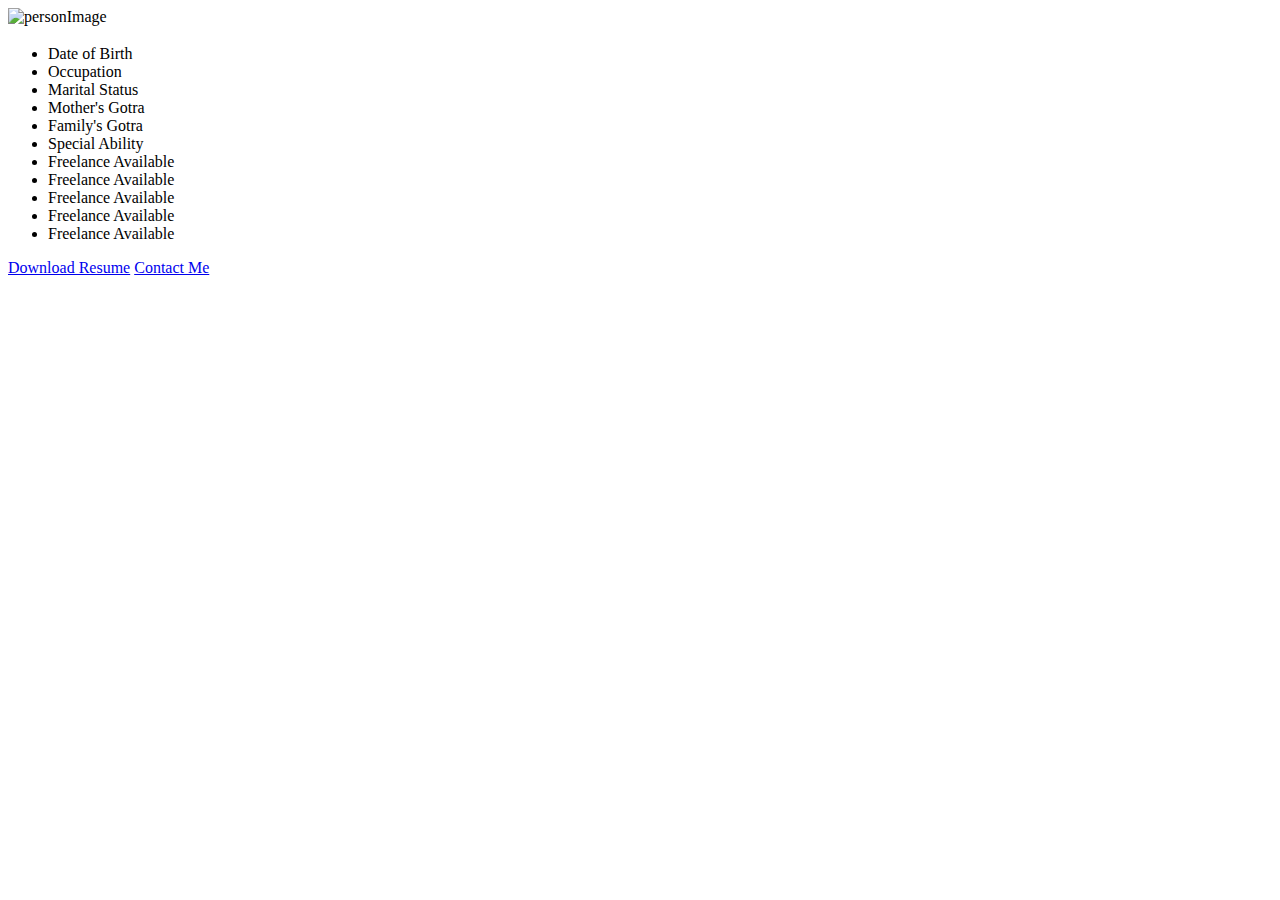
==== src/main/webapp/WEB-INF/views/thymeleafTemplates/personProfile.html @ 376b7805 "all src/main/java classes are working,showFamily working,half of update page designed , and all the " ====
<!DOCTYPE html>
<html lang="en" xmlns:th="https://www.thymeleaf.org" xmlns:h3th="http://www.w3.org/1999/html">
  <head>
    <!-- Required meta tags -->
    <meta charset="utf-8">
    <meta name="viewport" content="width=device-width, initial-scale=1, shrink-to-fit=no">

    <title>Person Profile</title>

    <!-- Bootstrap CSS -->
    <link rel="stylesheet" type="text/css" href="/resources/static/meetMe/assets/css/bootstrap.min.css"
    th:href="@{/resources/static/meetMe/assets/css/bootstrap.min.css}">
    <!-- Fonts -->
    <link rel="stylesheet" type="text/css" href="/resources/static/meetMe/assets/fonts/font-awesome.min.css"
    th:href="@{/resources/static/meetMe/assets/fonts/font-awesome.min.css}">
    <!-- Icon -->
    <link rel="stylesheet" type="text/css" href="/resources/static/meetMe/assets/fonts/simple-line-icons.css"
    th:href="@{/resources/static/meetMe/assets/fonts/simple-line-icons.css}">
    <!-- Slicknav -->
    <link rel="stylesheet" type="text/css" href="/resources/static/meetMe/assets/css/slicknav.css"
    th:href="@{/resources/static/meetMe/assets/css/slicknav.css}">
    <!-- Nivo Lightbox -->
    <link rel="stylesheet" type="text/css" href="/resources/static/meetMe/assets/css/nivo-lightbox.css"
    th:href="@{/resources/static/meetMe/assets/css/nivo-lightbox.css}">
    <!-- Animate -->
    <link rel="stylesheet" type="text/css" href="/resources/static/meetMe/assets/css/animate.css"
    th:href="@{/resources/static/meetMe/assets/css/animate.css}">
    <!-- Main Style -->
    <link rel="stylesheet" type="text/css" href="/resources/static/meetMe/assets/css/main.css"
    th:href="@{/resources/static/meetMe/assets/css/main.css}">
    <!-- Responsive Style -->
    <link rel="stylesheet" type="text/css" href="/resources/static/meetMe/assets/css/responsive.css"
    th:href="@{/resources/static/meetMe/assets/css/responsive.css}">

  </head>
  <body>

    <!-- About Section Start -->
    <section id="about" class="section-padding">
      <div class="container">
        <div class="row">
          <div class="col-lg-6 col-md-6 col-sm-12 col-xs-12">
            <div class="img-thumb wow fadeInLeft" data-wow-delay="0.3s">
              <img class="img-fluid" src=""
                   th:src="@{${person.imgUrl}}" alt="personImage">
            </div>
          </div> 
          <div class="col-lg-6 col-md-6 col-sm-12 col-xs-12">
            <div class="profile-wrapper wow fadeInRight" data-wow-delay="0.3s">
              <h3 th:text="${person.fullName}"></h3>
              <div class="about-profile">
                <ul class="admin-profile">
<!--                  <li><span class="pro-title"> Name </span> <span th:text="" class="pro-detail"></span></li>-->
                  <li><span class="pro-title"> Date of Birth </span> <span th:text="${person.DOB}" class="pro-detail"></span></li>
                  <li><span class="pro-title"> Occupation </span> <span th:text="${person.occupation}" class="pro-detail"></span></li>
                  <li><span class="pro-title"> Marital Status </span> <span th:text="${person.maritalStatus}" class="pro-detail"></span></li>
                  <li><span class="pro-title"> Mother's Gotra </span> <span th:text="${person.motherGotra}" class="pro-detail"></span></li>
                  <li><span class="pro-title"> Family's Gotra </span> <span th:text="${person.familyGotra}" class="pro-detail"></span></li>
                  <li><span class="pro-title"> Special Ability</span> <span th:text="${person.specialAbility}" class="pro-detail"></span></li>
                  <li><span class="pro-title"> Freelance </span> <span class="pro-detail">Available</span></li>
                  <li><span class="pro-title"> Freelance </span> <span class="pro-detail">Available</span></li>
                  <li><span class="pro-title"> Freelance </span> <span class="pro-detail">Available</span></li>
                  <li><span class="pro-title"> Freelance </span> <span class="pro-detail">Available</span></li>
                  <li><span class="pro-title"> Freelance </span> <span class="pro-detail">Available</span></li>
                </ul>
              </div>
              <a href="#" class="btn btn-common"><i class="icon-paper-clip"></i> Download Resume</a>
              <a href="#" class="btn btn-danger"><i class="icon-speech"></i> Contact Me</a>
            </div>
          </div>   
        </div>
      </div>
    </section>
    <!-- About Section End -->

    <!-- Go to Top Link -->
    <!-- <a href="#" class="back-to-top">
    	<i class="icon-arrow-up"></i>
    </a> -->

    <!-- jQuery first, then Popper.js, then Bootstrap JS -->
    <script src="/resources/static/meetMe/assets/js/jquery-min.js"
    th:src="@{/resources/static/meetMe/assets/js/jquery-min.js}"></script>
    <script src="/resources/static/meetMe/assets/js/popper.min.js"
    th:src="@{/resources/static/meetMe/assets/js/popper.min.js}"></script>
    <script src="/resources/static/meetMe/assets/js/bootstrap.min.js"
    th:src="@{/resources/static/meetMe/assets/js/bootstrap.min.js}"></script>
    <script src="/resources/static/meetMe/assets/js/jquery.mixitup.js"
    th:src="@{/resources/static/meetMe/assets/js/jquery.mixitup.js}"></script>
    <script src="/resources/static/meetMe/assets/js/jquery.counterup.min.js"
    th:src="@{/resources/static/meetMe/assets/js/jquery.counterup.min.js}"></script>
    <script src="/resources/static/meetMe/assets/js/waypoints.min.js"
    th:src="@{/resources/static/meetMe/assets/js/waypoints.min.js}"></script>
    <script src="/resources/static/meetMe/assets/js/wow.js"
    th:src="@{/resources/static/meetMe/assets/js/wow.js}"></script>
    <script src="/resources/static/meetMe/assets/js/jquery.nav.js"
    th:src="@{/resources/static/meetMe/assets/js/jquery.nav.js}"></script>
    <script src="/resources/static/meetMe/assets/js/jquery.easing.min.js"
    th:src="@{/resources/static/meetMe/assets/js/jquery.easing.min.js}"></script>
    <script src="/resources/static/meetMe/assets/js/nivo-lightbox.js"
    th:src="@{/resources/static/meetMe/assets/js/nivo-lightbox.js}"></script>
    <script src="/resources/static/meetMe/assets/js/jquery.slicknav.js"
    th:src="@{/resources/static/meetMe/assets/js/jquery.slicknav.js}"></script>
    <script src="/resources/static/meetMe/assets/js/main.js"
    th:src="@{/resources/static/meetMe/assets/js/main.js}"></script>
     
  </body>
</html>
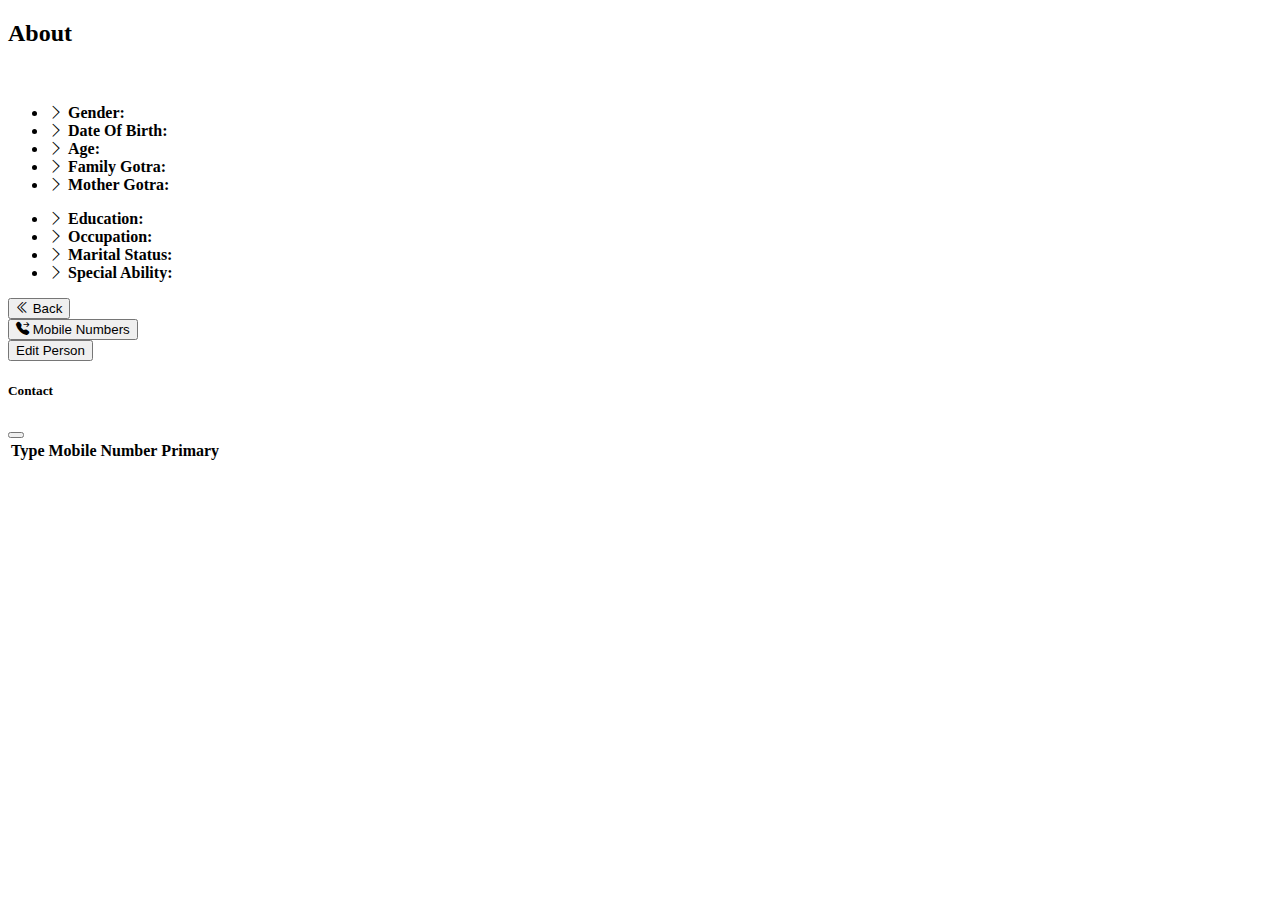
==== commit 7927b8e3: "update working with mobile no but not working with Image 25/06/21 00:43" ====
--- a/src/main/webapp/WEB-INF/views/thymeleafTemplates/personProfile.html
+++ b/src/main/webapp/WEB-INF/views/thymeleafTemplates/personProfile.html
@@ -1,108 +1,236 @@
+<!--<!DOCTYPE html>-->
+<!--<html lang="en" xmlns:th="https://www.thymeleaf.org" xmlns:h3th="http://www.w3.org/1999/html">-->
+<!--  <head>-->
+<!--    &lt;!&ndash; Required meta tags &ndash;&gt;-->
+<!--    <meta charset="utf-8">-->
+<!--    <meta name="viewport" content="width=device-width, initial-scale=1, shrink-to-fit=no">-->
+
+<!--    <title>Person Profile</title>-->
+
+<!--    &lt;!&ndash; Bootstrap CSS &ndash;&gt;-->
+<!--    <link rel="stylesheet" type="text/css" href="/resources/static/meetMe/assets/css/bootstrap.min.css"-->
+<!--    th:href="@{/resources/static/meetMe/assets/css/bootstrap.min.css}">-->
+<!--    &lt;!&ndash; Fonts &ndash;&gt;-->
+<!--    <link rel="stylesheet" type="text/css" href="/resources/static/meetMe/assets/fonts/font-awesome.min.css"-->
+<!--    th:href="@{/resources/static/meetMe/assets/fonts/font-awesome.min.css}">-->
+<!--    &lt;!&ndash; Icon &ndash;&gt;-->
+<!--    <link rel="stylesheet" type="text/css" href="/resources/static/meetMe/assets/fonts/simple-line-icons.css"-->
+<!--    th:href="@{/resources/static/meetMe/assets/fonts/simple-line-icons.css}">-->
+<!--    &lt;!&ndash; Slicknav &ndash;&gt;-->
+<!--    <link rel="stylesheet" type="text/css" href="/resources/static/meetMe/assets/css/slicknav.css"-->
+<!--    th:href="@{/resources/static/meetMe/assets/css/slicknav.css}">-->
+<!--    &lt;!&ndash; Nivo Lightbox &ndash;&gt;-->
+<!--    <link rel="stylesheet" type="text/css" href="/resources/static/meetMe/assets/css/nivo-lightbox.css"-->
+<!--    th:href="@{/resources/static/meetMe/assets/css/nivo-lightbox.css}">-->
+<!--    &lt;!&ndash; Animate &ndash;&gt;-->
+<!--    <link rel="stylesheet" type="text/css" href="/resources/static/meetMe/assets/css/animate.css"-->
+<!--    th:href="@{/resources/static/meetMe/assets/css/animate.css}">-->
+<!--    &lt;!&ndash; Main Style &ndash;&gt;-->
+<!--    <link rel="stylesheet" type="text/css" href="/resources/static/meetMe/assets/css/main.css"-->
+<!--    th:href="@{/resources/static/meetMe/assets/css/main.css}">-->
+<!--    &lt;!&ndash; Responsive Style &ndash;&gt;-->
+<!--    <link rel="stylesheet" type="text/css" href="/resources/static/meetMe/assets/css/responsive.css"-->
+<!--    th:href="@{/resources/static/meetMe/assets/css/responsive.css}">-->
+
+<!--  </head>-->
+<!--  <body>-->
+
+<!--    &lt;!&ndash; About Section Start &ndash;&gt;-->
+<!--    <section id="about" class="section-padding">-->
+<!--      <div class="container">-->
+<!--        <div class="row">-->
+<!--          <div class="col-lg-6 col-md-6 col-sm-12 col-xs-12">-->
+<!--            <div class="img-thumb wow fadeInLeft" data-wow-delay="0.3s">-->
+<!--              <img class="img-fluid" src=""-->
+<!--                   th:src="@{${person.imgUrl}}" alt="personImage">-->
+<!--            </div>-->
+<!--          </div> -->
+<!--          <div class="col-lg-6 col-md-6 col-sm-12 col-xs-12">-->
+<!--            <div class="profile-wrapper wow fadeInRight" data-wow-delay="0.3s">-->
+<!--              <h3 th:text="${person.fullName}"></h3>-->
+<!--              <div class="about-profile">-->
+<!--                <ul class="admin-profile">-->
+<!--&lt;!&ndash;                  <li><span class="pro-title"> Name </span> <span th:text="" class="pro-detail"></span></li>&ndash;&gt;-->
+<!--                  <li><span class="pro-title"> Date of Birth </span> <span th:text="${person.DOB}" class="pro-detail"></span></li>-->
+<!--                  <li><span class="pro-title"> Occupation </span> <span th:text="${person.occupation}" class="pro-detail"></span></li>-->
+<!--                  <li><span class="pro-title"> Marital Status </span> <span th:text="${person.maritalStatus}" class="pro-detail"></span></li>-->
+<!--                  <li><span class="pro-title"> Mother's Gotra </span> <span th:text="${person.motherGotra}" class="pro-detail"></span></li>-->
+<!--                  <li><span class="pro-title"> Family's Gotra </span> <span th:text="${person.familyGotra}" class="pro-detail"></span></li>-->
+<!--                  <li><span class="pro-title"> Special Ability</span> <span th:text="${person.specialAbility}" class="pro-detail"></span></li>-->
+<!--                  <li><span class="pro-title"> Freelance </span> <span class="pro-detail">Available</span></li>-->
+<!--                  <li><span class="pro-title"> Freelance </span> <span class="pro-detail">Available</span></li>-->
+<!--                  <li><span class="pro-title"> Freelance </span> <span class="pro-detail">Available</span></li>-->
+<!--                  <li><span class="pro-title"> Freelance </span> <span class="pro-detail">Available</span></li>-->
+<!--                  <li><span class="pro-title"> Freelance </span> <span class="pro-detail">Available</span></li>-->
+<!--                </ul>-->
+<!--              </div>-->
+<!--              <a href="#" class="btn btn-common"><i class="icon-paper-clip"></i> Download Resume</a>-->
+<!--              <a href="#" class="btn btn-danger"><i class="icon-speech"></i> Contact Me</a>-->
+<!--            </div>-->
+<!--          </div>   -->
+<!--        </div>-->
+<!--      </div>-->
+<!--    </section>-->
+<!--    &lt;!&ndash; About Section End &ndash;&gt;-->
+
+<!--    &lt;!&ndash; Go to Top Link &ndash;&gt;-->
+<!--    &lt;!&ndash; <a href="#" class="back-to-top">-->
+<!--    	<i class="icon-arrow-up"></i>-->
+<!--    </a> &ndash;&gt;-->
+
+<!--    &lt;!&ndash; jQuery first, then Popper.js, then Bootstrap JS &ndash;&gt;-->
+<!--    <script src="/resources/static/meetMe/assets/js/jquery-min.js"-->
+<!--    th:src="@{/resources/static/meetMe/assets/js/jquery-min.js}"></script>-->
+<!--    <script src="/resources/static/meetMe/assets/js/popper.min.js"-->
+<!--    th:src="@{/resources/static/meetMe/assets/js/popper.min.js}"></script>-->
+<!--    <script src="/resources/static/meetMe/assets/js/bootstrap.min.js"-->
+<!--    th:src="@{/resources/static/meetMe/assets/js/bootstrap.min.js}"></script>-->
+<!--    <script src="/resources/static/meetMe/assets/js/jquery.mixitup.js"-->
+<!--    th:src="@{/resources/static/meetMe/assets/js/jquery.mixitup.js}"></script>-->
+<!--    <script src="/resources/static/meetMe/assets/js/jquery.counterup.min.js"-->
+<!--    th:src="@{/resources/static/meetMe/assets/js/jquery.counterup.min.js}"></script>-->
+<!--    <script src="/resources/static/meetMe/assets/js/waypoints.min.js"-->
+<!--    th:src="@{/resources/static/meetMe/assets/js/waypoints.min.js}"></script>-->
+<!--    <script src="/resources/static/meetMe/assets/js/wow.js"-->
+<!--    th:src="@{/resources/static/meetMe/assets/js/wow.js}"></script>-->
+<!--    <script src="/resources/static/meetMe/assets/js/jquery.nav.js"-->
+<!--    th:src="@{/resources/static/meetMe/assets/js/jquery.nav.js}"></script>-->
+<!--    <script src="/resources/static/meetMe/assets/js/jquery.easing.min.js"-->
+<!--    th:src="@{/resources/static/meetMe/assets/js/jquery.easing.min.js}"></script>-->
+<!--    <script src="/resources/static/meetMe/assets/js/nivo-lightbox.js"-->
+<!--    th:src="@{/resources/static/meetMe/assets/js/nivo-lightbox.js}"></script>-->
+<!--    <script src="/resources/static/meetMe/assets/js/jquery.slicknav.js"-->
+<!--    th:src="@{/resources/static/meetMe/assets/js/jquery.slicknav.js}"></script>-->
+<!--    <script src="/resources/static/meetMe/assets/js/main.js"-->
+<!--    th:src="@{/resources/static/meetMe/assets/js/main.js}"></script>-->
+<!--     -->
+<!--  </body>-->
+<!--</html>-->
+
+
+
 <!DOCTYPE html>
-<html lang="en" xmlns:th="https://www.thymeleaf.org" xmlns:h3th="http://www.w3.org/1999/html">
-  <head>
-    <!-- Required meta tags -->
+<html lang="en" xmlns:th="https://www.thymeleaf.org" xmlns:spanth="http://www.w3.org/1999/html">
+
+<head>
     <meta charset="utf-8">
-    <meta name="viewport" content="width=device-width, initial-scale=1, shrink-to-fit=no">
-
-    <title>Person Profile</title>
-
-    <!-- Bootstrap CSS -->
-    <link rel="stylesheet" type="text/css" href="/resources/static/meetMe/assets/css/bootstrap.min.css"
-    th:href="@{/resources/static/meetMe/assets/css/bootstrap.min.css}">
-    <!-- Fonts -->
-    <link rel="stylesheet" type="text/css" href="/resources/static/meetMe/assets/fonts/font-awesome.min.css"
-    th:href="@{/resources/static/meetMe/assets/fonts/font-awesome.min.css}">
-    <!-- Icon -->
-    <link rel="stylesheet" type="text/css" href="/resources/static/meetMe/assets/fonts/simple-line-icons.css"
-    th:href="@{/resources/static/meetMe/assets/fonts/simple-line-icons.css}">
-    <!-- Slicknav -->
-    <link rel="stylesheet" type="text/css" href="/resources/static/meetMe/assets/css/slicknav.css"
-    th:href="@{/resources/static/meetMe/assets/css/slicknav.css}">
-    <!-- Nivo Lightbox -->
-    <link rel="stylesheet" type="text/css" href="/resources/static/meetMe/assets/css/nivo-lightbox.css"
-    th:href="@{/resources/static/meetMe/assets/css/nivo-lightbox.css}">
-    <!-- Animate -->
-    <link rel="stylesheet" type="text/css" href="/resources/static/meetMe/assets/css/animate.css"
-    th:href="@{/resources/static/meetMe/assets/css/animate.css}">
-    <!-- Main Style -->
-    <link rel="stylesheet" type="text/css" href="/resources/static/meetMe/assets/css/main.css"
-    th:href="@{/resources/static/meetMe/assets/css/main.css}">
-    <!-- Responsive Style -->
-    <link rel="stylesheet" type="text/css" href="/resources/static/meetMe/assets/css/responsive.css"
-    th:href="@{/resources/static/meetMe/assets/css/responsive.css}">
-
-  </head>
-  <body>
-
-    <!-- About Section Start -->
-    <section id="about" class="section-padding">
-      <div class="container">
-        <div class="row">
-          <div class="col-lg-6 col-md-6 col-sm-12 col-xs-12">
-            <div class="img-thumb wow fadeInLeft" data-wow-delay="0.3s">
-              <img class="img-fluid" src=""
-                   th:src="@{${person.imgUrl}}" alt="personImage">
+    <meta content="width=device-width, initial-scale=1.0" name="viewport">
+
+    <title>About</title>
+    <meta content="" name="description">
+    <meta content="" name="keywords">
+
+    <!-- Favicons -->
+    <link href="assets/img/favicon.png" rel="icon">
+    <link href="assets/img/apple-touch-icon.png" rel="apple-touch-icon">
+
+    <!-- Google Fonts -->
+    <link href="https://fonts.googleapis.com/css?family=Open+Sans:300,300i,400,400i,600,600i,700,700i|Raleway:300,300i,400,400i,500,500i,600,600i,700,700i|Poppins:300,300i,400,400i,500,500i,600,600i,700,700i" rel="stylesheet">
+
+    <!-- Vendor CSS Files -->
+    <!-- <link href="assets/vendor/bootstrap-icons/bootstrap-icons.css" rel="stylesheet"> -->
+    <link href="https://cdn.jsdelivr.net/npm/bootstrap@5.0.1/dist/css/bootstrap.min.css" rel="stylesheet" integrity="sha384-+0n0xVW2eSR5OomGNYDnhzAbDsOXxcvSN1TPprVMTNDbiYZCxYbOOl7+AMvyTG2x" crossorigin="anonymous">
+    <link rel="stylesheet" href="https://cdn.jsdelivr.net/npm/bootstrap-icons@1.5.0/font/bootstrap-icons.css">
+
+    <!-- Template Main CSS File -->
+    <link href="" rel="stylesheet" th:href="@{/resources/static/css/personProfile.css}">
+
+</head>
+
+<body>
+
+<main id="main">
+
+    <!-- ======= About Section ======= -->
+    <section id="about" class="about">
+        <div class="container">
+
+            <div class="section-title">
+                <h2>About</h2>
             </div>
-          </div> 
-          <div class="col-lg-6 col-md-6 col-sm-12 col-xs-12">
-            <div class="profile-wrapper wow fadeInRight" data-wow-delay="0.3s">
-              <h3 th:text="${person.fullName}"></h3>
-              <div class="about-profile">
-                <ul class="admin-profile">
-<!--                  <li><span class="pro-title"> Name </span> <span th:text="" class="pro-detail"></span></li>-->
-                  <li><span class="pro-title"> Date of Birth </span> <span th:text="${person.DOB}" class="pro-detail"></span></li>
-                  <li><span class="pro-title"> Occupation </span> <span th:text="${person.occupation}" class="pro-detail"></span></li>
-                  <li><span class="pro-title"> Marital Status </span> <span th:text="${person.maritalStatus}" class="pro-detail"></span></li>
-                  <li><span class="pro-title"> Mother's Gotra </span> <span th:text="${person.motherGotra}" class="pro-detail"></span></li>
-                  <li><span class="pro-title"> Family's Gotra </span> <span th:text="${person.familyGotra}" class="pro-detail"></span></li>
-                  <li><span class="pro-title"> Special Ability</span> <span th:text="${person.specialAbility}" class="pro-detail"></span></li>
-                  <li><span class="pro-title"> Freelance </span> <span class="pro-detail">Available</span></li>
-                  <li><span class="pro-title"> Freelance </span> <span class="pro-detail">Available</span></li>
-                  <li><span class="pro-title"> Freelance </span> <span class="pro-detail">Available</span></li>
-                  <li><span class="pro-title"> Freelance </span> <span class="pro-detail">Available</span></li>
-                  <li><span class="pro-title"> Freelance </span> <span class="pro-detail">Available</span></li>
-                </ul>
-              </div>
-              <a href="#" class="btn btn-common"><i class="icon-paper-clip"></i> Download Resume</a>
-              <a href="#" class="btn btn-danger"><i class="icon-speech"></i> Contact Me</a>
+
+            <div class="row">
+                <div class="col-lg-4">
+                    <img src="" class="img-fluid" alt="" th:src="${person.imgUrl}">
+                </div>
+                <div class="col-lg-8 pt-4 pt-lg-0 content">
+                    <h3 th:text="${person.fullName}"></h3>
+
+                    <div class="row">
+                        <div class="col-lg-6">
+                            <ul>
+                                <li><i class="bi bi-chevron-right"></i> <strong>Gender:</strong> <span th:text="${person.gender}"></span></li>
+                                <li><i class="bi bi-chevron-right"></i> <strong>Date Of Birth:</strong> <span th:text="${person.DOB}"></span></li>
+                                <li><i class="bi bi-chevron-right"></i> <strong>Age:</strong> <span th:text="${person.age}"></span></li>
+                                <li><i class="bi bi-chevron-right"></i> <strong>Family Gotra:</strong> <span th:text="${person.familyGotra}"></span></li>
+                                <li><i class="bi bi-chevron-right"></i> <strong>Mother Gotra:</strong> <span th:text="${person.motherGotra}"></span></li>
+                            </ul>
+                        </div>
+
+                        <div class="col-lg-6">
+                            <ul>
+                                <li><i class="bi bi-chevron-right"></i> <strong>Education:</strong> <span th:text="${person.educationalStatus}"></span></li>
+                                <li><i class="bi bi-chevron-right"></i> <strong>Occupation:</strong> <span th:text="${person.occupation}"></span></li>
+                                <li><i class="bi bi-chevron-right"></i> <strong>Marital Status:</strong> <span th:text="${person.maritalStatus}"></span></li>
+                                <li><i class="bi bi-chevron-right"></i> <strong>Special Ability:</strong> <span th:text="${person.specialAbility}"></span></li>
+<!--                                <li><i class="bi bi-chevron-right"></i> <strong>Freelance:</strong> <span>Available</span></li>-->
+                            </ul>
+                        </div>
+                        <div class="row ">
+                            <div class="col buttonMerge d-grid gap-2">
+                                <button class="btn btn-lg btn-outline-primary" type="button" id="backButton"><i class="bi bi-chevron-double-left"></i> Back</button>
+                            </div>
+                            <div class="col buttonMerge d-grid gap-2">
+                                <button class="btn btn-lg btn-outline-primary" type="button" id="mobileNumbers" data-bs-toggle="modal" data-bs-target="#staticBackdrop"><i class="bi bi-telephone-forward-fill"></i> Mobile Numbers</button>
+                            </div>
+                            <div class="col buttonMerge d-grid gap-2">
+                                <button class="btn btn-lg btn-outline-secondary" type="button" id="editButton">Edit Person</button>
+                            </div>
+
+                        </div>
+
+                    </div>
+                </div>
             </div>
-          </div>   
         </div>
-      </div>
+
+        <!-- Modal -->
+        <div class="modal fade" id="staticBackdrop" data-bs-backdrop="static" data-bs-keyboard="true" tabindex="-1" aria-labelledby="staticBackdropLabel" aria-hidden="true">
+            <div class="modal-dialog  modal-dialog-centered">
+                <div class="modal-content">
+                    <div class="modal-header">
+                        <h5 class="modal-title" id="staticBackdropLabel">Contact</h5>
+                        <button type="button" class="btn-close" data-bs-dismiss="modal" aria-label="Close"></button>
+                    </div>
+                    <div class="modal-body">
+                        <table class="table table-stripped">
+                        <thead>
+                        <tr>
+                            <th scope="col">Type</th>
+                            <th scope="col">Mobile Number</th>
+                            <th scope="col">Primary</th>
+                        </tr>
+                        </thead>
+                        <tbody>
+                        <tr th:each="mn : ${person.mobileNumbers}">
+                            <td th:text="${mn.type}"></td>
+                            <td th:text="${mn.mobileNumber}"></td>
+                            <td th:text="${mn.primary}"></td>
+                        </tr>
+                        </tbody>
+                        </table>
+                    </div>
+                </div>
+            </div>
+        </div>
     </section>
-    <!-- About Section End -->
-
-    <!-- Go to Top Link -->
-    <!-- <a href="#" class="back-to-top">
-    	<i class="icon-arrow-up"></i>
-    </a> -->
-
-    <!-- jQuery first, then Popper.js, then Bootstrap JS -->
-    <script src="/resources/static/meetMe/assets/js/jquery-min.js"
-    th:src="@{/resources/static/meetMe/assets/js/jquery-min.js}"></script>
-    <script src="/resources/static/meetMe/assets/js/popper.min.js"
-    th:src="@{/resources/static/meetMe/assets/js/popper.min.js}"></script>
-    <script src="/resources/static/meetMe/assets/js/bootstrap.min.js"
-    th:src="@{/resources/static/meetMe/assets/js/bootstrap.min.js}"></script>
-    <script src="/resources/static/meetMe/assets/js/jquery.mixitup.js"
-    th:src="@{/resources/static/meetMe/assets/js/jquery.mixitup.js}"></script>
-    <script src="/resources/static/meetMe/assets/js/jquery.counterup.min.js"
-    th:src="@{/resources/static/meetMe/assets/js/jquery.counterup.min.js}"></script>
-    <script src="/resources/static/meetMe/assets/js/waypoints.min.js"
-    th:src="@{/resources/static/meetMe/assets/js/waypoints.min.js}"></script>
-    <script src="/resources/static/meetMe/assets/js/wow.js"
-    th:src="@{/resources/static/meetMe/assets/js/wow.js}"></script>
-    <script src="/resources/static/meetMe/assets/js/jquery.nav.js"
-    th:src="@{/resources/static/meetMe/assets/js/jquery.nav.js}"></script>
-    <script src="/resources/static/meetMe/assets/js/jquery.easing.min.js"
-    th:src="@{/resources/static/meetMe/assets/js/jquery.easing.min.js}"></script>
-    <script src="/resources/static/meetMe/assets/js/nivo-lightbox.js"
-    th:src="@{/resources/static/meetMe/assets/js/nivo-lightbox.js}"></script>
-    <script src="/resources/static/meetMe/assets/js/jquery.slicknav.js"
-    th:src="@{/resources/static/meetMe/assets/js/jquery.slicknav.js}"></script>
-    <script src="/resources/static/meetMe/assets/js/main.js"
-    th:src="@{/resources/static/meetMe/assets/js/main.js}"></script>
-     
-  </body>
-</html>
+
+</main>
+
+<!-- Vendor JS Files -->
+<script src="https://cdn.jsdelivr.net/npm/@popperjs/core@2.9.2/dist/umd/popper.min.js" integrity="sha384-IQsoLXl5PILFhosVNubq5LC7Qb9DXgDA9i+tQ8Zj3iwWAwPtgFTxbJ8NT4GN1R8p" crossorigin="anonymous"></script>
+<script src="https://cdn.jsdelivr.net/npm/bootstrap@5.0.1/dist/js/bootstrap.min.js" integrity="sha384-Atwg2Pkwv9vp0ygtn1JAojH0nYbwNJLPhwyoVbhoPwBhjQPR5VtM2+xf0Uwh9KtT" crossorigin="anonymous"></script>
+<script th:src="@{/resources/static/js/dobSelect.js}"></script>
+</body>
+
+</html>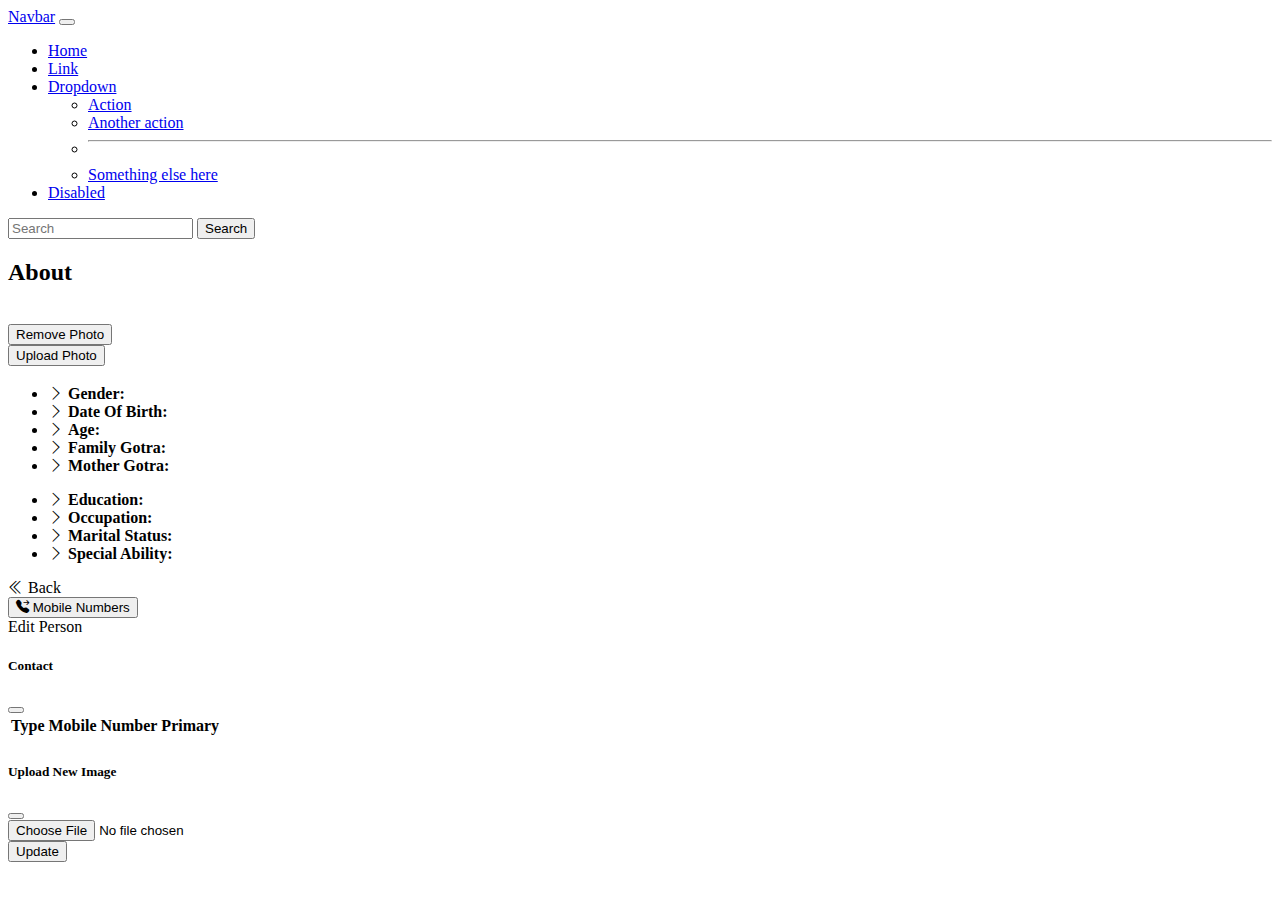
==== commit 0cbd9c99: "added delete and update image code" ====
--- a/src/main/webapp/WEB-INF/views/thymeleafTemplates/personProfile.html
+++ b/src/main/webapp/WEB-INF/views/thymeleafTemplates/personProfile.html
@@ -1,113 +1,3 @@
-<!--<!DOCTYPE html>-->
-<!--<html lang="en" xmlns:th="https://www.thymeleaf.org" xmlns:h3th="http://www.w3.org/1999/html">-->
-<!--  <head>-->
-<!--    &lt;!&ndash; Required meta tags &ndash;&gt;-->
-<!--    <meta charset="utf-8">-->
-<!--    <meta name="viewport" content="width=device-width, initial-scale=1, shrink-to-fit=no">-->
-
-<!--    <title>Person Profile</title>-->
-
-<!--    &lt;!&ndash; Bootstrap CSS &ndash;&gt;-->
-<!--    <link rel="stylesheet" type="text/css" href="/resources/static/meetMe/assets/css/bootstrap.min.css"-->
-<!--    th:href="@{/resources/static/meetMe/assets/css/bootstrap.min.css}">-->
-<!--    &lt;!&ndash; Fonts &ndash;&gt;-->
-<!--    <link rel="stylesheet" type="text/css" href="/resources/static/meetMe/assets/fonts/font-awesome.min.css"-->
-<!--    th:href="@{/resources/static/meetMe/assets/fonts/font-awesome.min.css}">-->
-<!--    &lt;!&ndash; Icon &ndash;&gt;-->
-<!--    <link rel="stylesheet" type="text/css" href="/resources/static/meetMe/assets/fonts/simple-line-icons.css"-->
-<!--    th:href="@{/resources/static/meetMe/assets/fonts/simple-line-icons.css}">-->
-<!--    &lt;!&ndash; Slicknav &ndash;&gt;-->
-<!--    <link rel="stylesheet" type="text/css" href="/resources/static/meetMe/assets/css/slicknav.css"-->
-<!--    th:href="@{/resources/static/meetMe/assets/css/slicknav.css}">-->
-<!--    &lt;!&ndash; Nivo Lightbox &ndash;&gt;-->
-<!--    <link rel="stylesheet" type="text/css" href="/resources/static/meetMe/assets/css/nivo-lightbox.css"-->
-<!--    th:href="@{/resources/static/meetMe/assets/css/nivo-lightbox.css}">-->
-<!--    &lt;!&ndash; Animate &ndash;&gt;-->
-<!--    <link rel="stylesheet" type="text/css" href="/resources/static/meetMe/assets/css/animate.css"-->
-<!--    th:href="@{/resources/static/meetMe/assets/css/animate.css}">-->
-<!--    &lt;!&ndash; Main Style &ndash;&gt;-->
-<!--    <link rel="stylesheet" type="text/css" href="/resources/static/meetMe/assets/css/main.css"-->
-<!--    th:href="@{/resources/static/meetMe/assets/css/main.css}">-->
-<!--    &lt;!&ndash; Responsive Style &ndash;&gt;-->
-<!--    <link rel="stylesheet" type="text/css" href="/resources/static/meetMe/assets/css/responsive.css"-->
-<!--    th:href="@{/resources/static/meetMe/assets/css/responsive.css}">-->
-
-<!--  </head>-->
-<!--  <body>-->
-
-<!--    &lt;!&ndash; About Section Start &ndash;&gt;-->
-<!--    <section id="about" class="section-padding">-->
-<!--      <div class="container">-->
-<!--        <div class="row">-->
-<!--          <div class="col-lg-6 col-md-6 col-sm-12 col-xs-12">-->
-<!--            <div class="img-thumb wow fadeInLeft" data-wow-delay="0.3s">-->
-<!--              <img class="img-fluid" src=""-->
-<!--                   th:src="@{${person.imgUrl}}" alt="personImage">-->
-<!--            </div>-->
-<!--          </div> -->
-<!--          <div class="col-lg-6 col-md-6 col-sm-12 col-xs-12">-->
-<!--            <div class="profile-wrapper wow fadeInRight" data-wow-delay="0.3s">-->
-<!--              <h3 th:text="${person.fullName}"></h3>-->
-<!--              <div class="about-profile">-->
-<!--                <ul class="admin-profile">-->
-<!--&lt;!&ndash;                  <li><span class="pro-title"> Name </span> <span th:text="" class="pro-detail"></span></li>&ndash;&gt;-->
-<!--                  <li><span class="pro-title"> Date of Birth </span> <span th:text="${person.DOB}" class="pro-detail"></span></li>-->
-<!--                  <li><span class="pro-title"> Occupation </span> <span th:text="${person.occupation}" class="pro-detail"></span></li>-->
-<!--                  <li><span class="pro-title"> Marital Status </span> <span th:text="${person.maritalStatus}" class="pro-detail"></span></li>-->
-<!--                  <li><span class="pro-title"> Mother's Gotra </span> <span th:text="${person.motherGotra}" class="pro-detail"></span></li>-->
-<!--                  <li><span class="pro-title"> Family's Gotra </span> <span th:text="${person.familyGotra}" class="pro-detail"></span></li>-->
-<!--                  <li><span class="pro-title"> Special Ability</span> <span th:text="${person.specialAbility}" class="pro-detail"></span></li>-->
-<!--                  <li><span class="pro-title"> Freelance </span> <span class="pro-detail">Available</span></li>-->
-<!--                  <li><span class="pro-title"> Freelance </span> <span class="pro-detail">Available</span></li>-->
-<!--                  <li><span class="pro-title"> Freelance </span> <span class="pro-detail">Available</span></li>-->
-<!--                  <li><span class="pro-title"> Freelance </span> <span class="pro-detail">Available</span></li>-->
-<!--                  <li><span class="pro-title"> Freelance </span> <span class="pro-detail">Available</span></li>-->
-<!--                </ul>-->
-<!--              </div>-->
-<!--              <a href="#" class="btn btn-common"><i class="icon-paper-clip"></i> Download Resume</a>-->
-<!--              <a href="#" class="btn btn-danger"><i class="icon-speech"></i> Contact Me</a>-->
-<!--            </div>-->
-<!--          </div>   -->
-<!--        </div>-->
-<!--      </div>-->
-<!--    </section>-->
-<!--    &lt;!&ndash; About Section End &ndash;&gt;-->
-
-<!--    &lt;!&ndash; Go to Top Link &ndash;&gt;-->
-<!--    &lt;!&ndash; <a href="#" class="back-to-top">-->
-<!--    	<i class="icon-arrow-up"></i>-->
-<!--    </a> &ndash;&gt;-->
-
-<!--    &lt;!&ndash; jQuery first, then Popper.js, then Bootstrap JS &ndash;&gt;-->
-<!--    <script src="/resources/static/meetMe/assets/js/jquery-min.js"-->
-<!--    th:src="@{/resources/static/meetMe/assets/js/jquery-min.js}"></script>-->
-<!--    <script src="/resources/static/meetMe/assets/js/popper.min.js"-->
-<!--    th:src="@{/resources/static/meetMe/assets/js/popper.min.js}"></script>-->
-<!--    <script src="/resources/static/meetMe/assets/js/bootstrap.min.js"-->
-<!--    th:src="@{/resources/static/meetMe/assets/js/bootstrap.min.js}"></script>-->
-<!--    <script src="/resources/static/meetMe/assets/js/jquery.mixitup.js"-->
-<!--    th:src="@{/resources/static/meetMe/assets/js/jquery.mixitup.js}"></script>-->
-<!--    <script src="/resources/static/meetMe/assets/js/jquery.counterup.min.js"-->
-<!--    th:src="@{/resources/static/meetMe/assets/js/jquery.counterup.min.js}"></script>-->
-<!--    <script src="/resources/static/meetMe/assets/js/waypoints.min.js"-->
-<!--    th:src="@{/resources/static/meetMe/assets/js/waypoints.min.js}"></script>-->
-<!--    <script src="/resources/static/meetMe/assets/js/wow.js"-->
-<!--    th:src="@{/resources/static/meetMe/assets/js/wow.js}"></script>-->
-<!--    <script src="/resources/static/meetMe/assets/js/jquery.nav.js"-->
-<!--    th:src="@{/resources/static/meetMe/assets/js/jquery.nav.js}"></script>-->
-<!--    <script src="/resources/static/meetMe/assets/js/jquery.easing.min.js"-->
-<!--    th:src="@{/resources/static/meetMe/assets/js/jquery.easing.min.js}"></script>-->
-<!--    <script src="/resources/static/meetMe/assets/js/nivo-lightbox.js"-->
-<!--    th:src="@{/resources/static/meetMe/assets/js/nivo-lightbox.js}"></script>-->
-<!--    <script src="/resources/static/meetMe/assets/js/jquery.slicknav.js"-->
-<!--    th:src="@{/resources/static/meetMe/assets/js/jquery.slicknav.js}"></script>-->
-<!--    <script src="/resources/static/meetMe/assets/js/main.js"-->
-<!--    th:src="@{/resources/static/meetMe/assets/js/main.js}"></script>-->
-<!--     -->
-<!--  </body>-->
-<!--</html>-->
-
-
 
 <!DOCTYPE html>
 <html lang="en" xmlns:th="https://www.thymeleaf.org" xmlns:spanth="http://www.w3.org/1999/html">
@@ -141,6 +31,47 @@
 
 <main id="main">
 
+<!--  ===== Search Area =====  -->
+
+    <nav class="navbar navbar-expand-lg navbar-dark bg-dark+">
+        <div class="container-fluid">
+            <a class="navbar-brand" href="#">Navbar</a>
+            <button class="navbar-toggler" type="button" data-bs-toggle="collapse" data-bs-target="#navbarSupportedContent" aria-controls="navbarSupportedContent" aria-expanded="false" aria-label="Toggle navigation">
+                <span class="navbar-toggler-icon"></span>
+            </button>
+            <div class="collapse navbar-collapse" id="navbarSupportedContent">
+                <ul class="navbar-nav me-auto mb-2 mb-lg-0">
+                    <li class="nav-item">
+                        <a class="nav-link active" aria-current="page" href="#">Home</a>
+                    </li>
+                    <li class="nav-item">
+                        <a class="nav-link" href="#">Link</a>
+                    </li>
+                    <li class="nav-item dropdown">
+                        <a class="nav-link dropdown-toggle" href="#" id="navbarDropdown" role="button" data-bs-toggle="dropdown" aria-expanded="false">
+                            Dropdown
+                        </a>
+                        <ul class="dropdown-menu" aria-labelledby="navbarDropdown">
+                            <li><a class="dropdown-item" href="#">Action</a></li>
+                            <li><a class="dropdown-item" href="#">Another action</a></li>
+                            <li><hr class="dropdown-divider"></li>
+                            <li><a class="dropdown-item" href="#">Something else here</a></li>
+                        </ul>
+                    </li>
+                    <li class="nav-item">
+                        <a class="nav-link disabled" href="#" tabindex="-1" aria-disabled="true">Disabled</a>
+                    </li>
+                </ul>
+                <form class="d-flex">
+                    
+                    <input class="form-control me-2" type="search" placeholder="Search" aria-label="Search" th:action="@{/search}" th:method="get">
+                    <button class="btn btn-outline-success" type="submit">Search</button>
+                </form>
+            </div>
+        </div>
+    </nav>
+
+
     <!-- ======= About Section ======= -->
     <section id="about" class="about">
         <div class="container">
@@ -152,6 +83,20 @@
             <div class="row">
                 <div class="col-lg-4">
                     <img src="" class="img-fluid" alt="" th:src="${person.imgUrl}">
+
+                    <div class="d-flex justify-content-evenly mt-2">
+
+<!--                        <a th:href="@{/person/updatePhoto/{personId} (personId=${person.getPersonId()})}" class="btn btn-outline-primary " type="button">update Photo</a>-->
+                        <form th:action="@{/person/deletePhoto/{personId} (personId=${person.getPersonId()})}" method="post">
+                        <button class="btn btn-outline-danger " type="submit">Remove Photo</button>
+                        </form>
+
+                        <button type="button" class="btn btn-outline-primary" data-bs-toggle="modal" data-bs-target="#uploadImageStaticBackdrop">
+                            Upload Photo
+                        </button>
+
+                    </div>
+
                 </div>
                 <div class="col-lg-8 pt-4 pt-lg-0 content">
                     <h3 th:text="${person.fullName}"></h3>
@@ -173,18 +118,17 @@
                                 <li><i class="bi bi-chevron-right"></i> <strong>Occupation:</strong> <span th:text="${person.occupation}"></span></li>
                                 <li><i class="bi bi-chevron-right"></i> <strong>Marital Status:</strong> <span th:text="${person.maritalStatus}"></span></li>
                                 <li><i class="bi bi-chevron-right"></i> <strong>Special Ability:</strong> <span th:text="${person.specialAbility}"></span></li>
-<!--                                <li><i class="bi bi-chevron-right"></i> <strong>Freelance:</strong> <span>Available</span></li>-->
                             </ul>
                         </div>
                         <div class="row ">
                             <div class="col buttonMerge d-grid gap-2">
-                                <button class="btn btn-lg btn-outline-primary" type="button" id="backButton"><i class="bi bi-chevron-double-left"></i> Back</button>
+                                <a th:href="" class="btn btn-lg btn-outline-primary" type="button" id="backButton"><i class="bi bi-chevron-double-left"></i> Back</a>
                             </div>
                             <div class="col buttonMerge d-grid gap-2">
                                 <button class="btn btn-lg btn-outline-primary" type="button" id="mobileNumbers" data-bs-toggle="modal" data-bs-target="#staticBackdrop"><i class="bi bi-telephone-forward-fill"></i> Mobile Numbers</button>
                             </div>
                             <div class="col buttonMerge d-grid gap-2">
-                                <button class="btn btn-lg btn-outline-secondary" type="button" id="editButton">Edit Person</button>
+                                <a th:href="@{/person/showUpdate/{personId}(personId=${person.personId})}" class="btn btn-lg btn-outline-secondary" type="button" id="editButton">Edit Person</a>
                             </div>
 
                         </div>
@@ -223,6 +167,33 @@
                 </div>
             </div>
         </div>
+
+        <div class="modal fade" id="uploadImageStaticBackdrop" data-bs-backdrop="static" data-bs-keyboard="true" tabindex="-1" aria-labelledby="uploadImageStaticBackdropLabel" aria-hidden="true">
+            <div class="modal-dialog">
+                <div class="modal-content">
+                    <div class="modal-header">
+                        <h5 class="modal-title text-center font-f1" id="uploadImageStaticBackdropLabel">Upload New Image</h5>
+                        <button type="button" class="btn-close" data-bs-dismiss="modal" aria-label="Close"></button>
+                    </div>
+                    <div class="modal-body">
+
+                        <form th:action="@{/person/updatePhoto/{personId} (personId=${person.personId})}" method="post" enctype="multipart/form-data">
+                            <div class="input-group mb-3">
+                                <input type="file" class="form-control" id="inputFile"  name="newImage">
+                            </div>
+
+                            <div class="row">
+                                <div class="d-grid mt-3">
+                                    <button class="btn btn-outline-danger" type="submit">Update</button>
+                                </div>
+                            </div>
+
+                        </form>
+                    </div>
+                </div>
+            </div>
+        </div>
+
     </section>
 
 </main>
@@ -230,7 +201,7 @@
 <!-- Vendor JS Files -->
 <script src="https://cdn.jsdelivr.net/npm/@popperjs/core@2.9.2/dist/umd/popper.min.js" integrity="sha384-IQsoLXl5PILFhosVNubq5LC7Qb9DXgDA9i+tQ8Zj3iwWAwPtgFTxbJ8NT4GN1R8p" crossorigin="anonymous"></script>
 <script src="https://cdn.jsdelivr.net/npm/bootstrap@5.0.1/dist/js/bootstrap.min.js" integrity="sha384-Atwg2Pkwv9vp0ygtn1JAojH0nYbwNJLPhwyoVbhoPwBhjQPR5VtM2+xf0Uwh9KtT" crossorigin="anonymous"></script>
-<script th:src="@{/resources/static/js/dobSelect.js}"></script>
+
 </body>
 
 </html>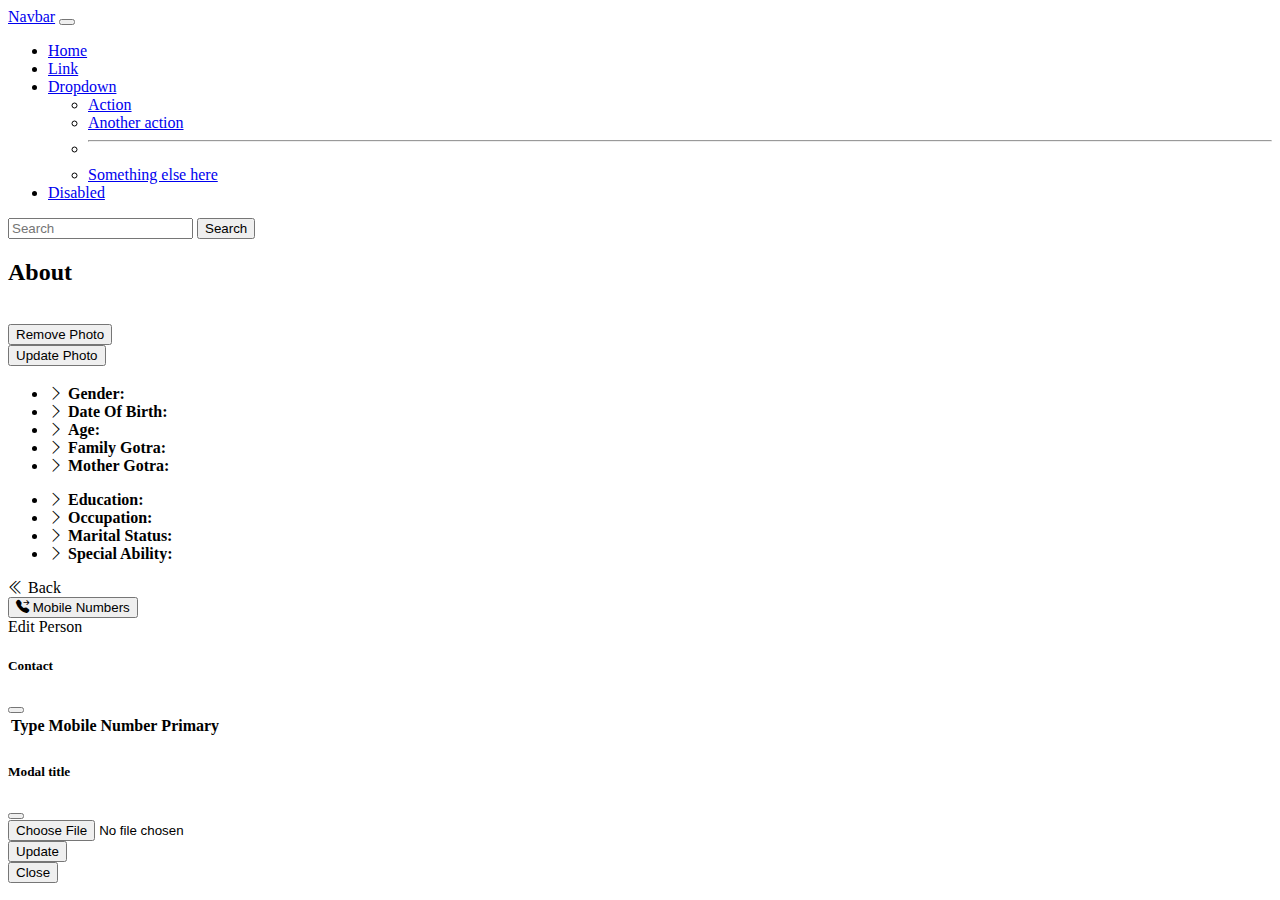
==== commit 9e52fe0e: "show person with navbar" ====
--- a/src/main/webapp/WEB-INF/views/thymeleafTemplates/personProfile.html
+++ b/src/main/webapp/WEB-INF/views/thymeleafTemplates/personProfile.html
@@ -11,8 +11,8 @@
     <meta content="" name="keywords">
 
     <!-- Favicons -->
-    <link href="assets/img/favicon.png" rel="icon">
-    <link href="assets/img/apple-touch-icon.png" rel="apple-touch-icon">
+<!--    <link href="assets/img/favicon.png" rel="icon">-->
+<!--    <link href="assets/img/apple-touch-icon.png" rel="apple-touch-icon">-->
 
     <!-- Google Fonts -->
     <link href="https://fonts.googleapis.com/css?family=Open+Sans:300,300i,400,400i,600,600i,700,700i|Raleway:300,300i,400,400i,500,500i,600,600i,700,700i|Poppins:300,300i,400,400i,500,500i,600,600i,700,700i" rel="stylesheet">
@@ -33,7 +33,7 @@
 
 <!--  ===== Search Area =====  -->
 
-    <nav class="navbar navbar-expand-lg navbar-dark bg-dark+">
+    <nav class="navbar navbar-expand-lg navbar-dark bg-dark">
         <div class="container-fluid">
             <a class="navbar-brand" href="#">Navbar</a>
             <button class="navbar-toggler" type="button" data-bs-toggle="collapse" data-bs-target="#navbarSupportedContent" aria-controls="navbarSupportedContent" aria-expanded="false" aria-label="Toggle navigation">
@@ -63,13 +63,13 @@
                     </li>
                 </ul>
                 <form class="d-flex">
-                    
-                    <input class="form-control me-2" type="search" placeholder="Search" aria-label="Search" th:action="@{/search}" th:method="get">
+                    <input class="form-control me-2" type="search" placeholder="Search" aria-label="Search">
                     <button class="btn btn-outline-success" type="submit">Search</button>
                 </form>
             </div>
         </div>
     </nav>
+
 
 
     <!-- ======= About Section ======= -->
@@ -92,7 +92,7 @@
                         </form>
 
                         <button type="button" class="btn btn-outline-primary" data-bs-toggle="modal" data-bs-target="#uploadImageStaticBackdrop">
-                            Upload Photo
+                            Update Photo
                         </button>
 
                     </div>
@@ -120,9 +120,11 @@
                                 <li><i class="bi bi-chevron-right"></i> <strong>Special Ability:</strong> <span th:text="${person.specialAbility}"></span></li>
                             </ul>
                         </div>
-                        <div class="row ">
+
+
+                        <div class="row">
                             <div class="col buttonMerge d-grid gap-2">
-                                <a th:href="" class="btn btn-lg btn-outline-primary" type="button" id="backButton"><i class="bi bi-chevron-double-left"></i> Back</a>
+                                <a th:href="@{/person/showFamily/{personId}(personId=${person.personId})}" class="btn btn-lg btn-outline-primary" type="button" id="backButton"><i class="bi bi-chevron-double-left"></i> Back</a>
                             </div>
                             <div class="col buttonMerge d-grid gap-2">
                                 <button class="btn btn-lg btn-outline-primary" type="button" id="mobileNumbers" data-bs-toggle="modal" data-bs-target="#staticBackdrop"><i class="bi bi-telephone-forward-fill"></i> Mobile Numbers</button>
@@ -168,14 +170,18 @@
             </div>
         </div>
 
-        <div class="modal fade" id="uploadImageStaticBackdrop" data-bs-backdrop="static" data-bs-keyboard="true" tabindex="-1" aria-labelledby="uploadImageStaticBackdropLabel" aria-hidden="true">
-            <div class="modal-dialog">
+
+
+        <!-- Modal -->
+        <div class="modal fade" id="uploadImageStaticBackdrop" data-bs-backdrop="static" data-bs-keyboard="false" tabindex="-1" aria-labelledby="uploadImageStaticBackdropLabel" aria-hidden="true">
+            <div class="modal-dialog modal-dialog-centered">
                 <div class="modal-content">
                     <div class="modal-header">
-                        <h5 class="modal-title text-center font-f1" id="uploadImageStaticBackdropLabel">Upload New Image</h5>
+                        <h5 class="modal-title" id="uploadImageStaticBackdropLabel">Modal title</h5>
                         <button type="button" class="btn-close" data-bs-dismiss="modal" aria-label="Close"></button>
                     </div>
                     <div class="modal-body">
+
 
                         <form th:action="@{/person/updatePhoto/{personId} (personId=${person.personId})}" method="post" enctype="multipart/form-data">
                             <div class="input-group mb-3">
@@ -189,10 +195,15 @@
                             </div>
 
                         </form>
-                    </div>
-                </div>
-            </div>
-        </div>
+
+                    </div>
+                    <div class="modal-footer">
+                        <button type="button" class="btn btn-secondary" data-bs-dismiss="modal">Close</button>
+                    </div>
+                </div>
+            </div>
+        </div>
+
 
     </section>
 
